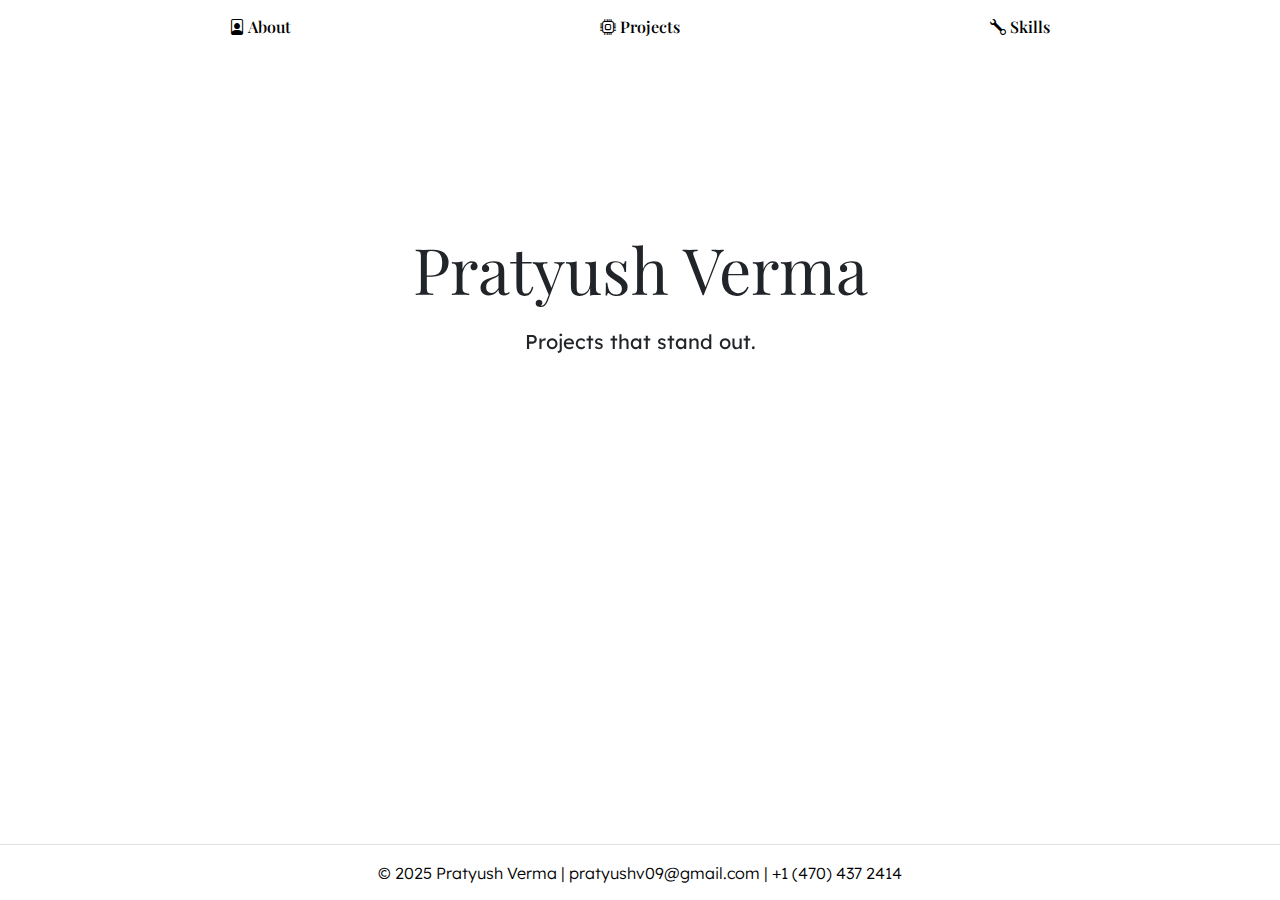
==== index.html @ 90292cc6 "Add files via upload" ====
<!DOCTYPE html>
<html lang="en">
  <head>
    <meta charset="UTF-8" />
    <meta name="viewport" content="width=device-width, initial-scale=1.0" />
    <title>Pratyush Verma | Projects that stand out.</title>
    <link
      rel="stylesheet"
      href="https://cdn.jsdelivr.net/npm/bootstrap-icons@1.11.3/font/bootstrap-icons.min.css"
    />
    <link rel="preconnect" href="https://fonts.googleapis.com" />
    <link rel="preconnect" href="https://fonts.gstatic.com" crossorigin />
    <link
      href="https://fonts.googleapis.com/css2?family=Lexend:wght@100..900&display=swap"
      rel="stylesheet"
    />
    <link
      href="https://cdn.jsdelivr.net/npm/bootstrap@5.3.3/dist/css/bootstrap.min.css"
      rel="stylesheet"
      integrity="sha384-QWTKZyjpPEjISv5WaRU9OFeRpok6YctnYmDr5pNlyT2bRjXh0JMhjY6hW+ALEwIH"
      crossorigin="anonymous"
    />
    <script
      src="https://cdn.jsdelivr.net/npm/bootstrap@5.3.3/dist/js/bootstrap.bundle.min.js"
      integrity="sha384-YvpcrYf0tY3lHB60NNkmXc5s9fDVZLESaAA55NDzOxhy9GkcIdslK1eN7N6jIeHz"
      crossorigin="anonymous"
    ></script>
    <link rel="stylesheet" href="style.css" />
  </head>
  <body>
    <nav class="nod">
      <div class="container" style="margin-top: 15px">
        <div class="row">
          <div class="col-md-4">
            <a href="about.html"><i class="bi bi-file-person"></i> About</a>
          </div>
          <div class="col-md-4">
            <a href="projects.html"><i class="bi bi-cpu"></i> Projects</a>
          </div>
          <div class="col-md-4">
            <a href="skills.html"><i class="bi bi-wrench"></i> Skills</a>
          </div>
        </div>
      </div>
    </nav>
    <iframe
      src="https://my.spline.design/untitled-e265071b9395f0ca42033570ca5c69fe/"
      frameborder="0"
      width="100%"
      height="100%"
    ></iframe>

    <section>
      <p class="display-3 title">Pratyush Verma</p>
      <p class="fs-5 subtitle">Projects that stand out.</p>
    </section>

    <footer class="footer border-top">
      <a href="index.html">
        <p>© 2025 Pratyush Verma | pratyushv09@gmail.com | +1 (470) 437 2414</p>
      </a>
    </footer>

    <script>
      const headLine = new SplitType("h1");
      const myText2 = new SplitType("p", { charClass: "char2" });
      var tl = gsap.timeline({ defaults: { ease: "Expo.easeInOut" } });

      tl.from(".char", {
        y: -100,
        stagger: 0.05,
        delay: 1,
      })
        .from(
          ".char2",
          {
            y: -100,
            stagger: 0.05,
            duration: 0.6,
          },
          "-=1.2"
        )
        .to("h1,p", {
          y: 130,
          delay: 0.4,
          duration: 1.4,
        });
    </script>
  </body>
</html>
---- style.css ----
@import url("https://fonts.googleapis.com/css2?family=Playfair+Display&family=Poppins&display=swap");

html,
body {
  margin: 0;
  padding: 0;
  height: 100%;
  font-family: "Lexend", sans-serif;
  overflow: hidden;
  text-align: center;
}

nav {
  font-family: "Playfair Display";
  font-weight: 550;
  z-index: 10000;
}

a {
  color: black;
  text-decoration: none;
}

iframe {
  width: 100%;
  height: 100%;
  margin-right: auto;
  position: absolute;
  top: 0;
  right: 0;
  pointer-events: none;
}

.title {
  font-family: "Playfair Display";
  font-size: 4rem;
  margin-top: 3em;
  margin-bottom: 0.3em;
}

.title,
.subtitle {
  clip-path: polygon(0 0, 100% 0, 100% 100%, 0% 100%);
  font-weight: 400;
}

.footer {
  position: fixed;
  bottom: 0;
  left: 0;
  width: 100%;
  height: 56px;
  background-color: #fff;
  display: flex;
  justify-content: center;
  align-items: center;
  z-index: 9999;
}

.footer p {
  margin: 0;
  font-family: "Lexend", sans-serif;
  font-weight: 300;
  color: #000;
}
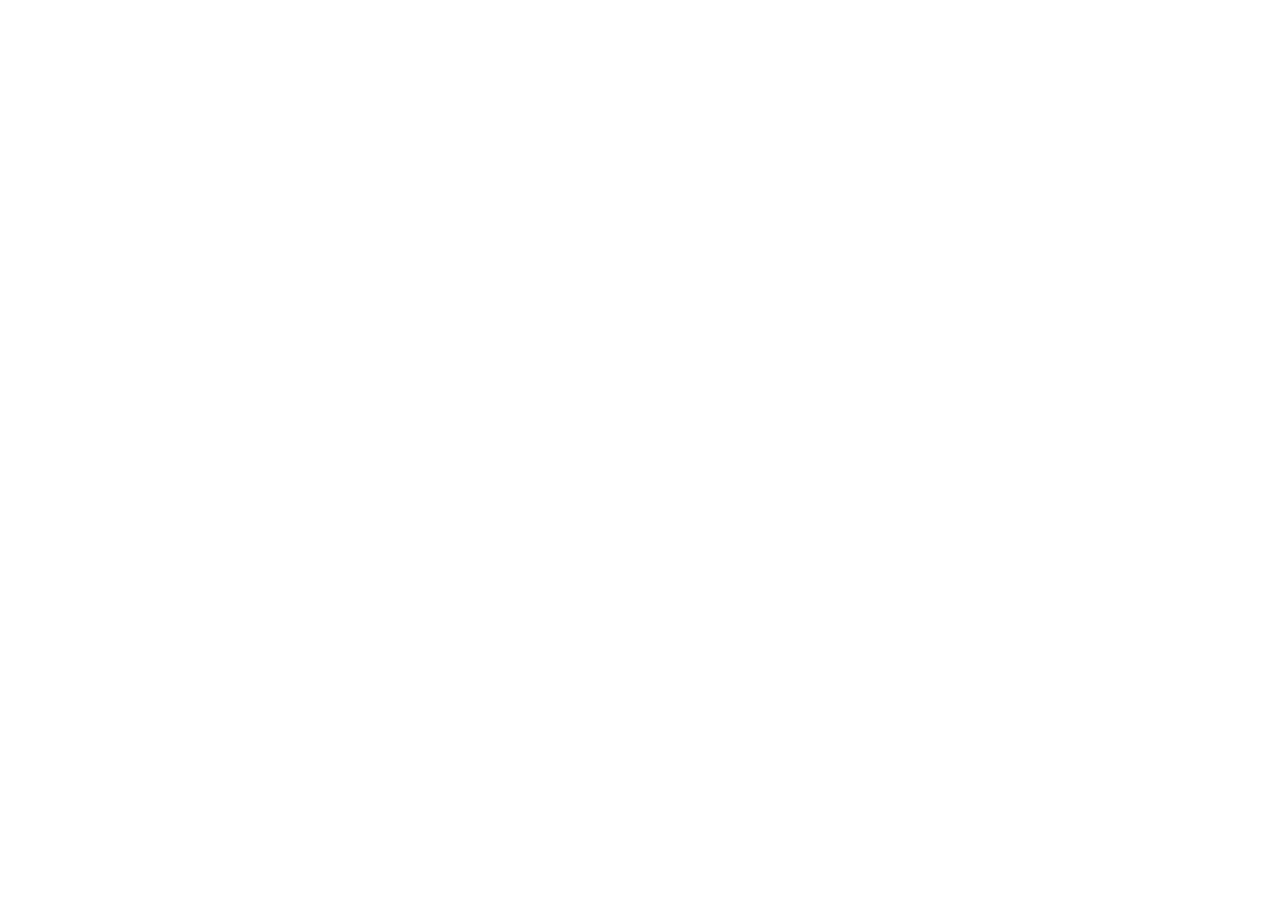
==== commit 1bb5e602: "added cool animations" ====
--- a/index.html
+++ b/index.html
@@ -27,7 +27,7 @@
     ></script>
     <link rel="stylesheet" href="style.css" />
   </head>
-  <body>
+  <body class="fade-in">
     <nav class="nod">
       <div class="container" style="margin-top: 15px">
         <div class="row">
--- a/style.css
+++ b/style.css
@@ -63,3 +63,22 @@
   font-weight: 300;
   color: #000;
 }
+.col-md-4 {
+  margin-bottom: 10px;
+}
+
+@keyframes fadeIn {
+  0% {
+    opacity: 0;
+    transform: translateY(50px);
+  }
+  100% {
+    opacity: 1;
+    transform: translateY(0);
+  }
+}
+
+.fade-in {
+  opacity: 0;
+  animation: fadeIn 1s forwards;
+}
